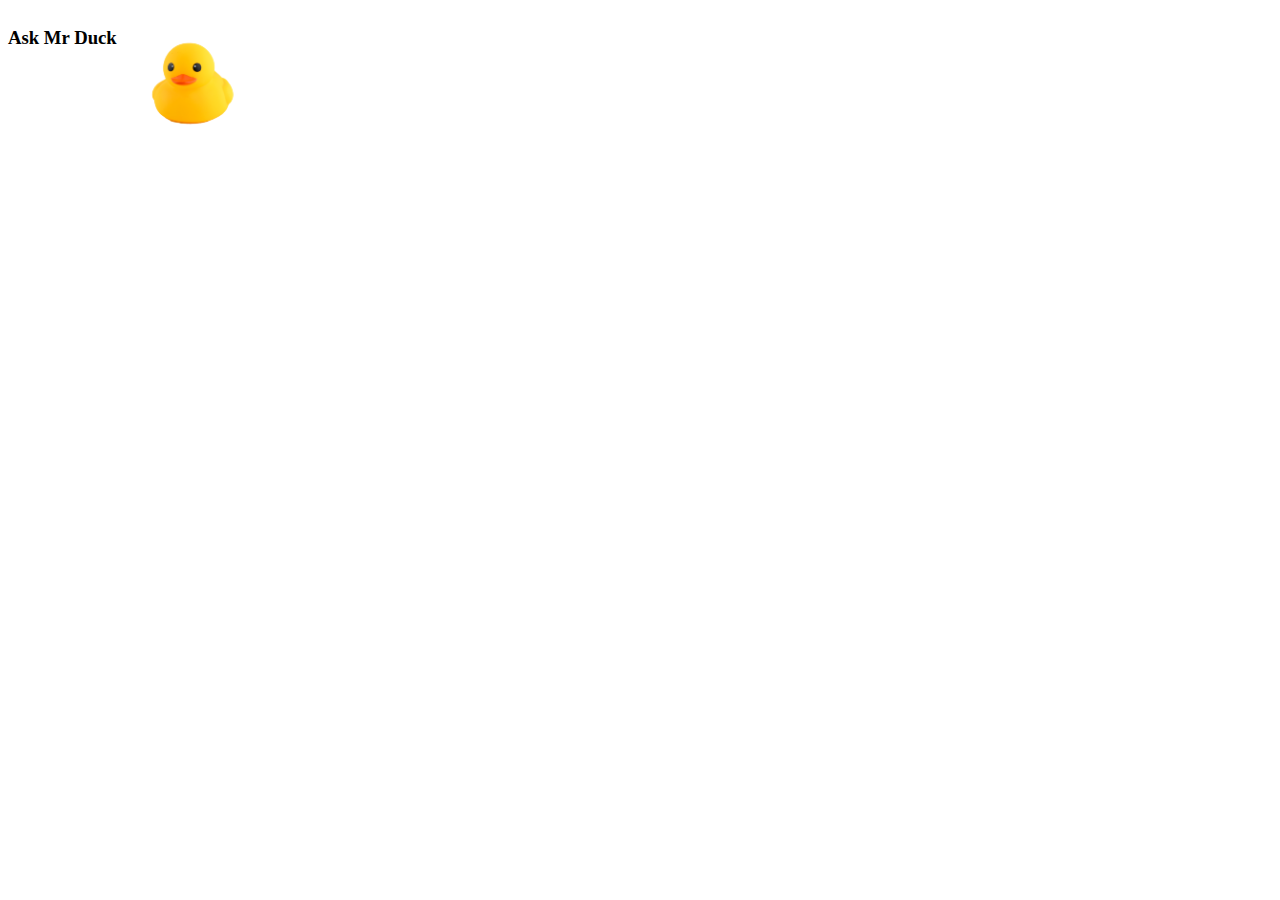
==== index.html @ 546ac36f "cleaned up" ====
<!DOCTYPE html>
<html lang="en">
<head>
    <script src="main.js" type="module" defer></script>
    <link href="style.css" rel="stylesheet">
    <meta charset="UTF-8">
    <title>Title</title>
</head>
<body>
<div id="duck">
    <h3>Ask Mr Duck</h3>
    <img src="rubber_duck_p.png"/>
</div>

</body>
</html>
---- style.css ----
#duck {
    display: flex;
}
#duck img{
    height: 150px;
}
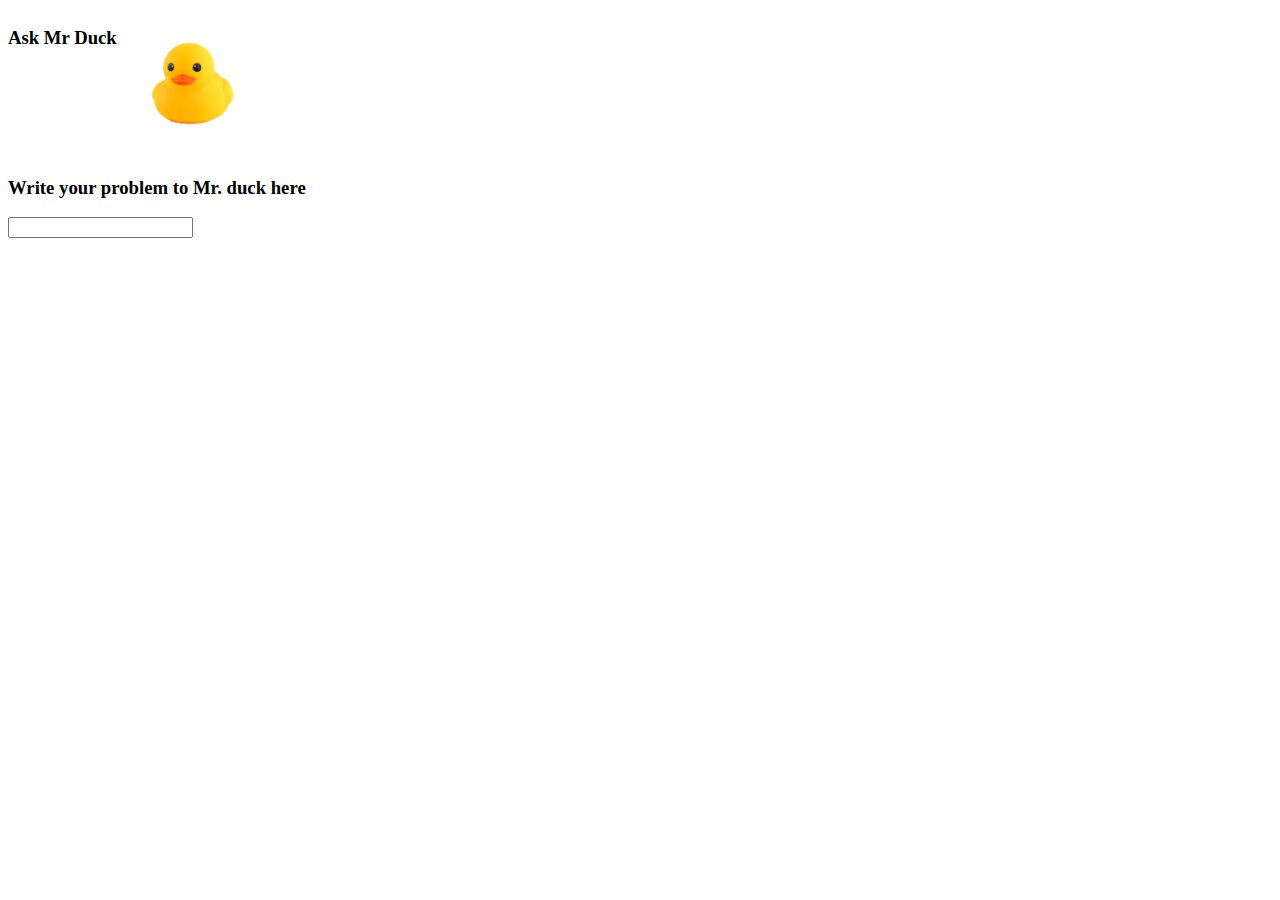
==== commit b1e75306: "Added input and title" ====
--- a/index.html
+++ b/index.html
@@ -11,6 +11,7 @@
     <h3>Ask Mr Duck</h3>
     <img src="rubber_duck_p.png"/>
 </div>
-
+<h3>Write your problem to Mr. duck here</h3>
+<input type="text" id="myInput">
 </body>
 </html>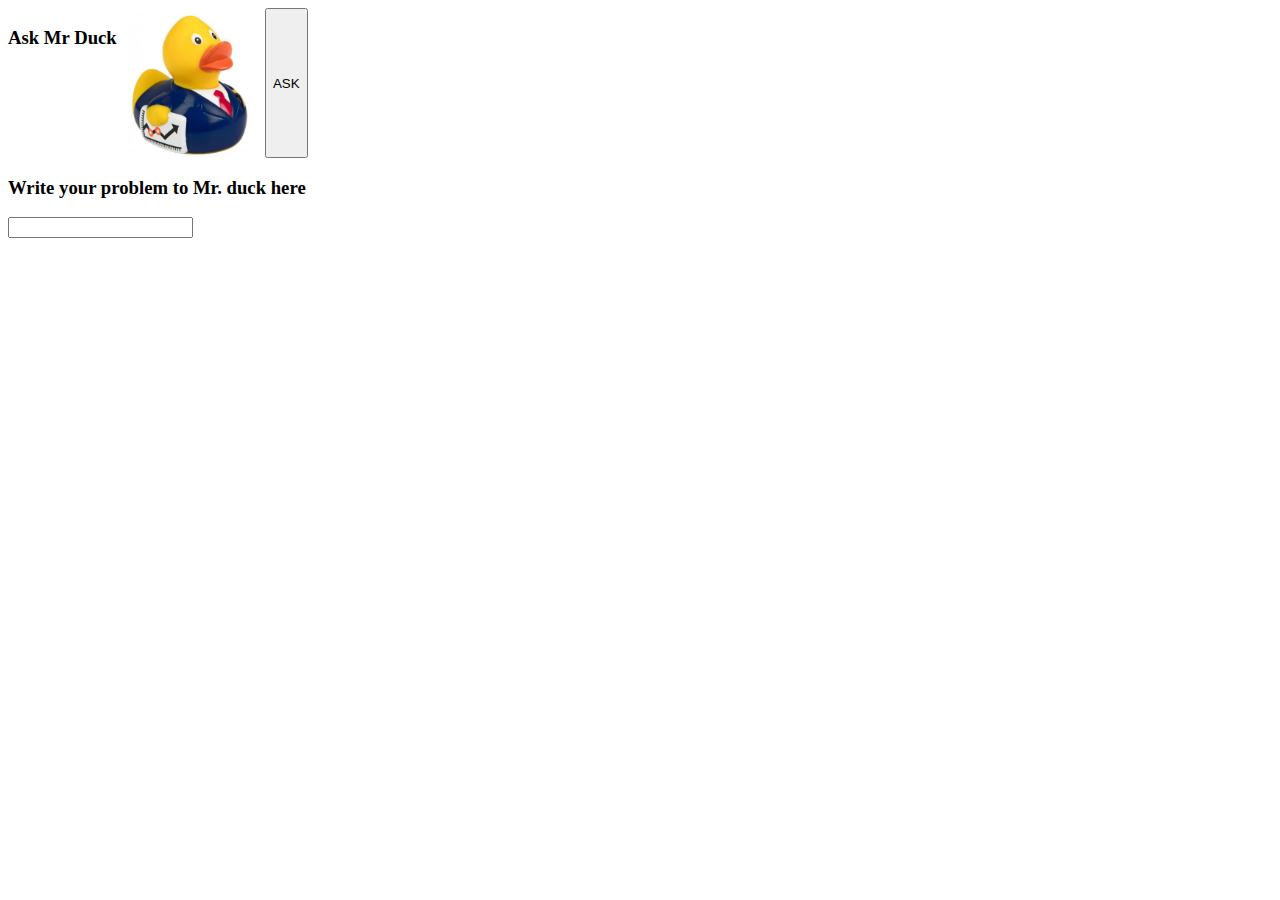
==== commit def794c0: "v1" ====
--- a/index.html
+++ b/index.html
@@ -4,14 +4,18 @@
     <script src="main.js" type="module" defer></script>
     <link href="style.css" rel="stylesheet">
     <meta charset="UTF-8">
-    <title>Title</title>
+    <title>Ask Mr Duck</title>
 </head>
 <body>
 <div id="duck">
     <h3>Ask Mr Duck</h3>
-    <img src="rubber_duck_p.png"/>
+    <img id="duck-img" src="rubber_duck.png"/>
+    <button id="my-button">ASK</button>
+    <ul id="my-list"></ul>
 </div>
 <h3>Write your problem to Mr. duck here</h3>
-<input type="text" id="myInput">
+<input type="text" id="my-input">
+<p id="tooltip" class="tooltip">Happy to help</p>
+
 </body>
 </html>--- a/style.css
+++ b/style.css
@@ -3,4 +3,15 @@
 }
 #duck img{
     height: 150px;
+}
+.tooltip{
+    display: none;
+    background-color: rgb(55, 168, 24);
+    border-radius: 10px;
+    color: black;
+    position: fixed;
+    padding: 4px;
+}
+.visible {
+    display: unset;
 }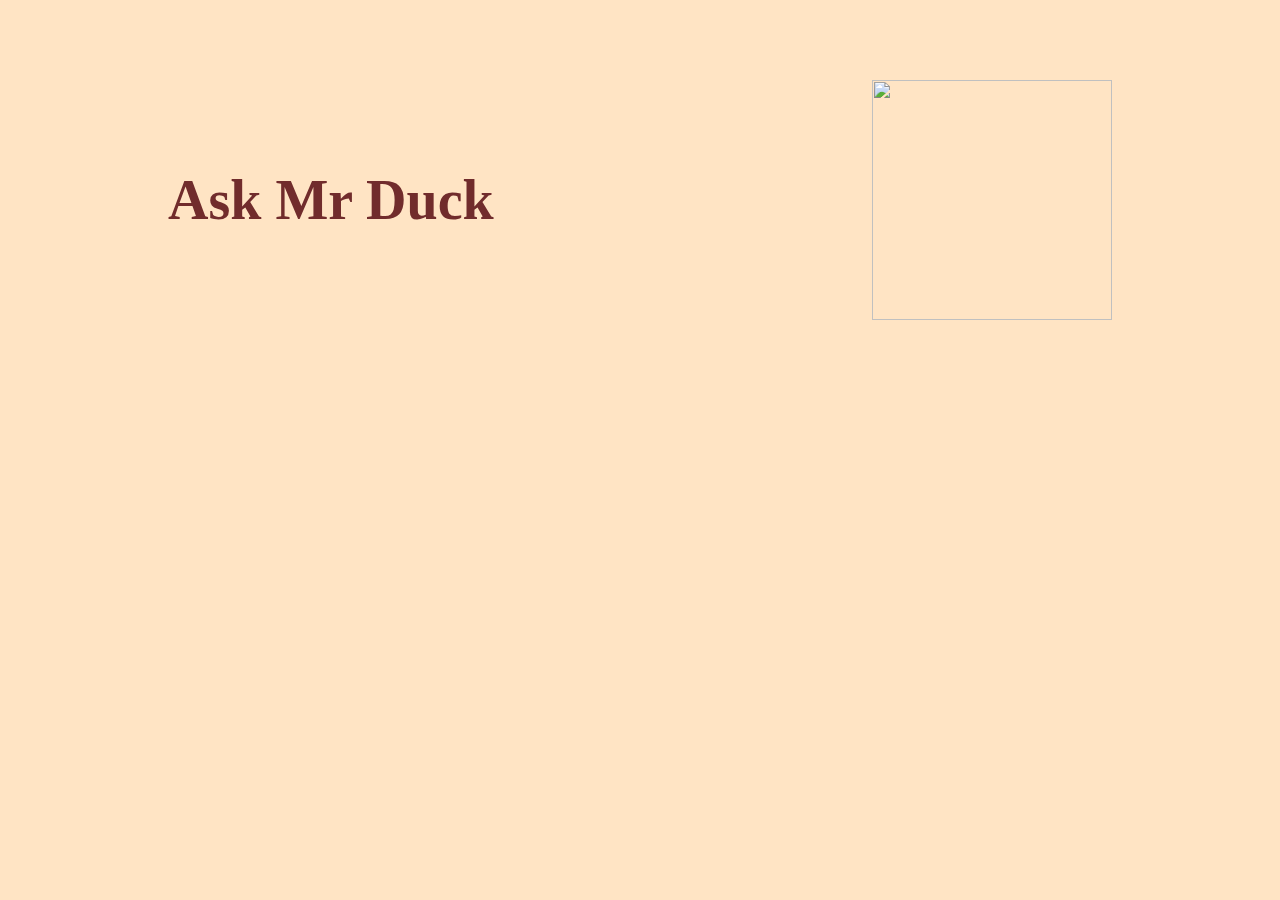
==== commit 0f282aa8: "styled the header" ====
--- a/index.html
+++ b/index.html
@@ -4,18 +4,16 @@
     <script src="main.js" type="module" defer></script>
     <link href="style.css" rel="stylesheet">
     <meta charset="UTF-8">
-    <title>Ask Mr Duck</title>
+    <title>Title</title>
 </head>
 <body>
 <div id="duck">
-    <h3>Ask Mr Duck</h3>
-    <img id="duck-img" src="rubber_duck.png"/>
-    <button id="my-button">ASK</button>
-    <ul id="my-list"></ul>
+    <h3 class="header">Ask Mr Duck</h3>
+    <div class="image-cont">
+        <img src="rubber_duck_p.png"/>
+    </div>
+        
 </div>
-<h3>Write your problem to Mr. duck here</h3>
-<input type="text" id="my-input">
-<p id="tooltip" class="tooltip">Happy to help</p>
 
 </body>
 </html>--- a/style.css
+++ b/style.css
@@ -1,17 +1,28 @@
+body {
+    background-color: bisque;
+}
+
 #duck {
+    --margin: 10em;
     display: flex;
+    align-items: center;
+    justify-content: space-between;
+    margin: 5em var(--margin);
 }
-#duck img{
-    height: 150px;
+
+.header {
+    font-size: 3.5em;
+    color: rgb(113, 44, 44);
 }
-.tooltip{
-    display: none;
-    background-color: rgb(55, 168, 24);
-    border-radius: 10px;
-    color: black;
-    position: fixed;
-    padding: 4px;
+
+.image-cont {
+    --size: 15em;
+    width: var(--size);
+    height: var(--size);
+    aspect-ratio: 1/1;
 }
-.visible {
-    display: unset;
+
+.image-cont img {
+    height: 100%;
+    width: 100%;
 }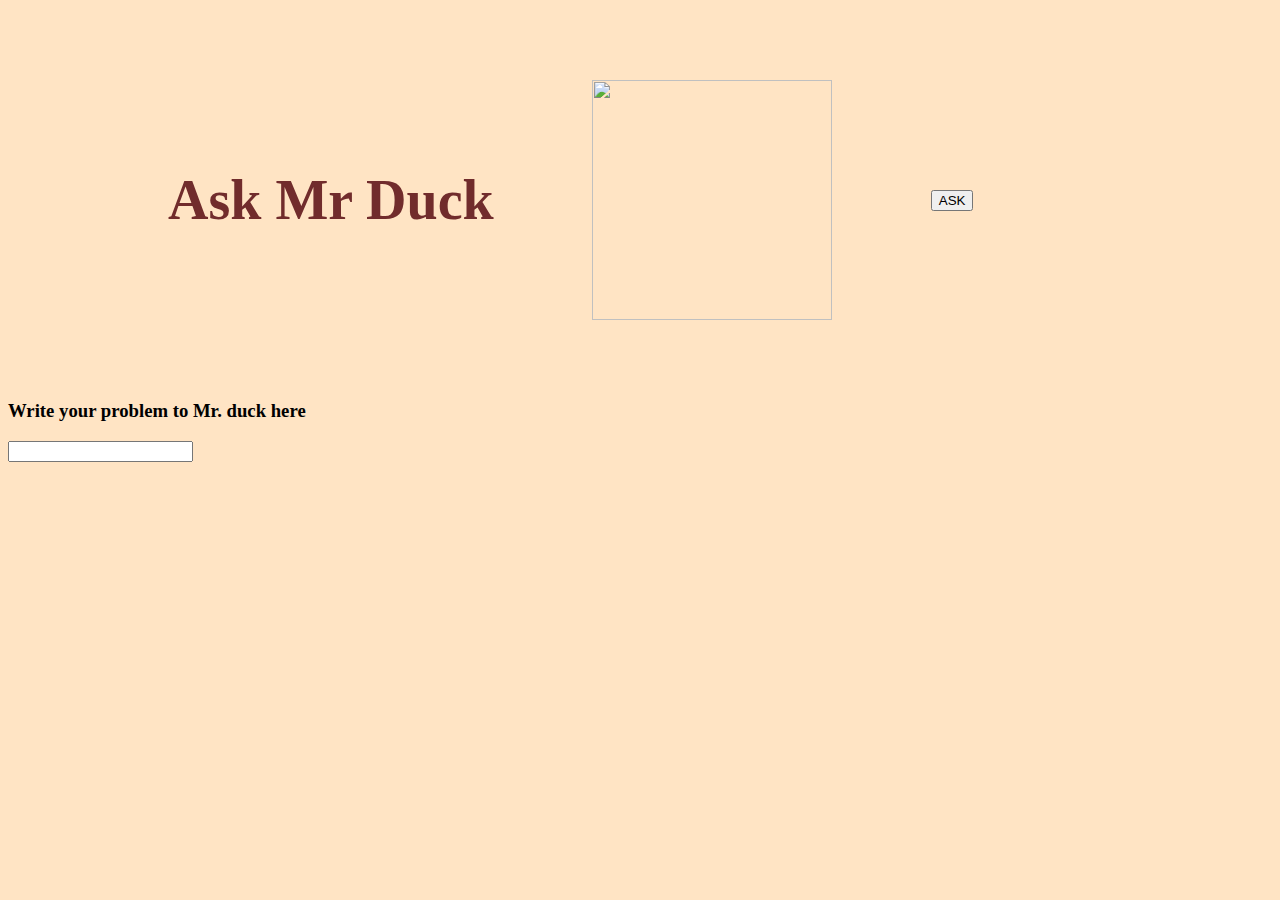
==== commit 169ebd56: "Merge branch 'master' of https://github.com/brrobert17/rubber_duck" ====
--- a/index.html
+++ b/index.html
@@ -4,16 +4,20 @@
     <script src="main.js" type="module" defer></script>
     <link href="style.css" rel="stylesheet">
     <meta charset="UTF-8">
-    <title>Title</title>
+    <title>Ask Mr Duck</title>
 </head>
 <body>
 <div id="duck">
-    <h3 class="header">Ask Mr Duck</h3>
+    <h3  class="header">Ask Mr Duck</h3>
     <div class="image-cont">
-        <img src="rubber_duck_p.png"/>
+        <img id="duck-img" src="rubber_duck_p.png"/>
     </div>
-        
+    <button id="my-button">ASK</button>
+    <ul id="my-list"></ul>
 </div>
+<h3>Write your problem to Mr. duck here</h3>
+<input type="text" id="my-input">
+<p id="tooltip" class="tooltip">Happy to help</p>
 
 </body>
 </html>--- a/style.css
+++ b/style.css
@@ -25,4 +25,26 @@
 .image-cont img {
     height: 100%;
     width: 100%;
+}
+.tooltip{
+    display: none;
+    background-color: rgb(55, 168, 24);
+    border-radius: 10px;
+    color: black;
+    position: fixed;
+    padding: 4px;
+}
+.visible {
+    display: unset;
+}
+.tooltip{
+    display: none;
+    background-color: rgb(55, 168, 24);
+    border-radius: 10px;
+    color: black;
+    position: fixed;
+    padding: 4px;
+}
+.visible {
+    display: unset;
 }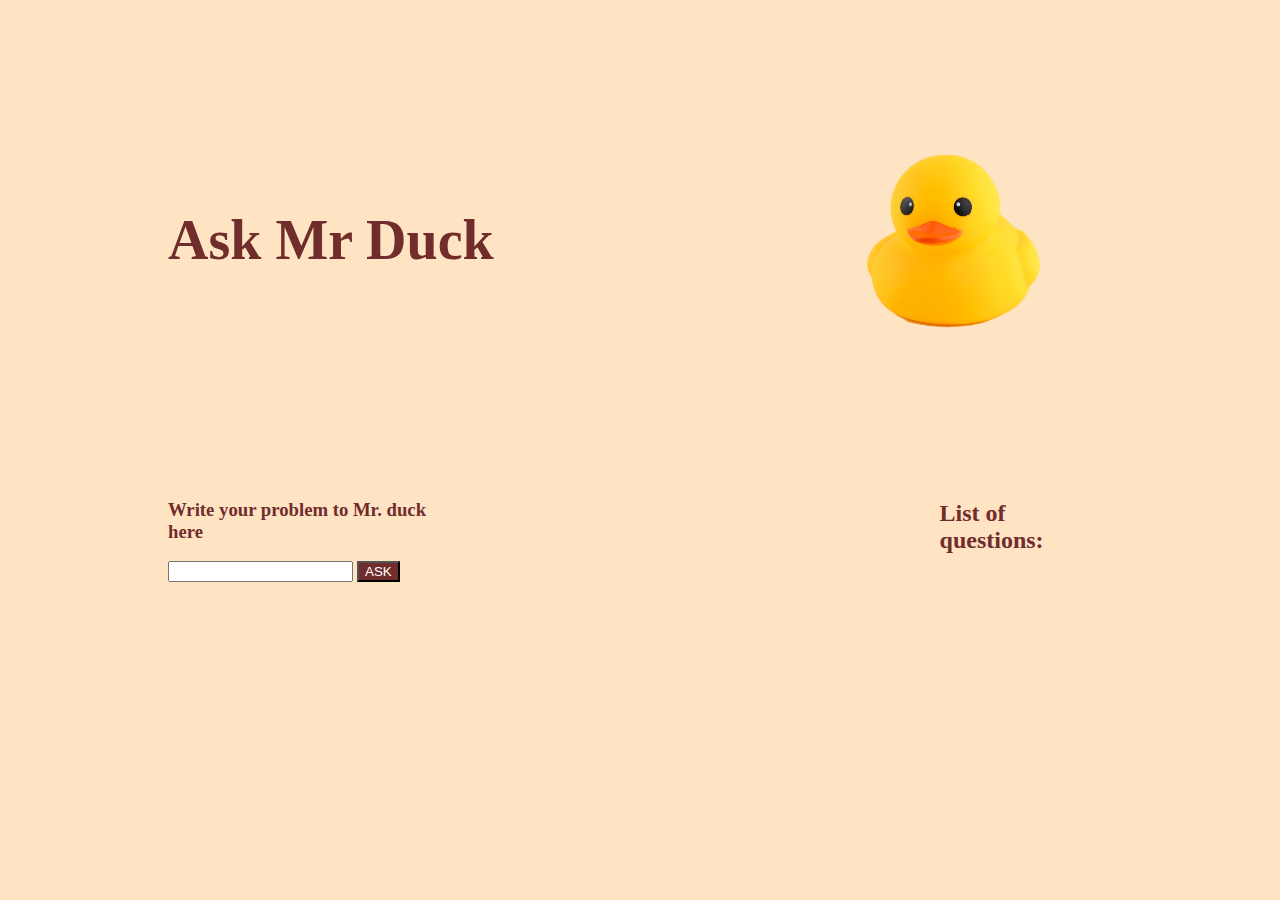
==== commit a672281e: "completed the whole thing" ====
--- a/index.html
+++ b/index.html
@@ -1,23 +1,33 @@
 <!DOCTYPE html>
 <html lang="en">
+
 <head>
     <script src="main.js" type="module" defer></script>
     <link href="style.css" rel="stylesheet">
     <meta charset="UTF-8">
     <title>Ask Mr Duck</title>
 </head>
+
 <body>
-<div id="duck">
-    <h3  class="header">Ask Mr Duck</h3>
-    <div class="image-cont">
-        <img id="duck-img" src="rubber_duck_p.png"/>
+    <div id="duck">
+        <h3 class="header">Ask Mr Duck</h3>
+        <div class="image-cont">
+            <img id="duck-img" src="rubber_duck_p.png" />
+        </div>
+
     </div>
-    <button id="my-button">ASK</button>
-    <ul id="my-list"></ul>
-</div>
-<h3>Write your problem to Mr. duck here</h3>
-<input type="text" id="my-input">
-<p id="tooltip" class="tooltip">Happy to help</p>
+    <div class="main-div">
+        <div>
+            <h3>Write your problem to Mr. duck here</h3>
+            <input type="text" id="my-input">
+            <button id="my-button">ASK</button>
+        </div>
+        <div>
+            <h2>List of questions:</h2>
+            <ul id="my-list"></ul>
+            <p id="tooltip" class="tooltip">Happy to help</p>
+        </div>
+    </div>
+</body>
 
-</body>
 </html>--- a/style.css
+++ b/style.css
@@ -3,11 +3,9 @@
 }
 
 #duck {
-    --margin: 10em;
     display: flex;
     align-items: center;
     justify-content: space-between;
-    margin: 5em var(--margin);
 }
 
 .header {
@@ -15,8 +13,9 @@
     color: rgb(113, 44, 44);
 }
 
+
 .image-cont {
-    --size: 15em;
+    --size: 20em;
     width: var(--size);
     height: var(--size);
     aspect-ratio: 1/1;
@@ -26,7 +25,28 @@
     height: 100%;
     width: 100%;
 }
-.tooltip{
+
+.main-div,
+#duck {
+    --margin: 10em;
+    margin: 5em var(--margin);
+}
+
+.main-div {
+    color: rgb(113, 44, 44);
+    display: flex;
+    gap: 30em;
+}
+
+
+#my-button {
+    background-color: rgb(113, 44, 44);
+    color: white;
+}
+
+
+
+.tooltip {
     display: none;
     background-color: rgb(55, 168, 24);
     border-radius: 10px;
@@ -34,10 +54,12 @@
     position: fixed;
     padding: 4px;
 }
+
 .visible {
     display: unset;
 }
-.tooltip{
+
+.tooltip {
     display: none;
     background-color: rgb(55, 168, 24);
     border-radius: 10px;
@@ -45,6 +67,7 @@
     position: fixed;
     padding: 4px;
 }
+
 .visible {
     display: unset;
 }